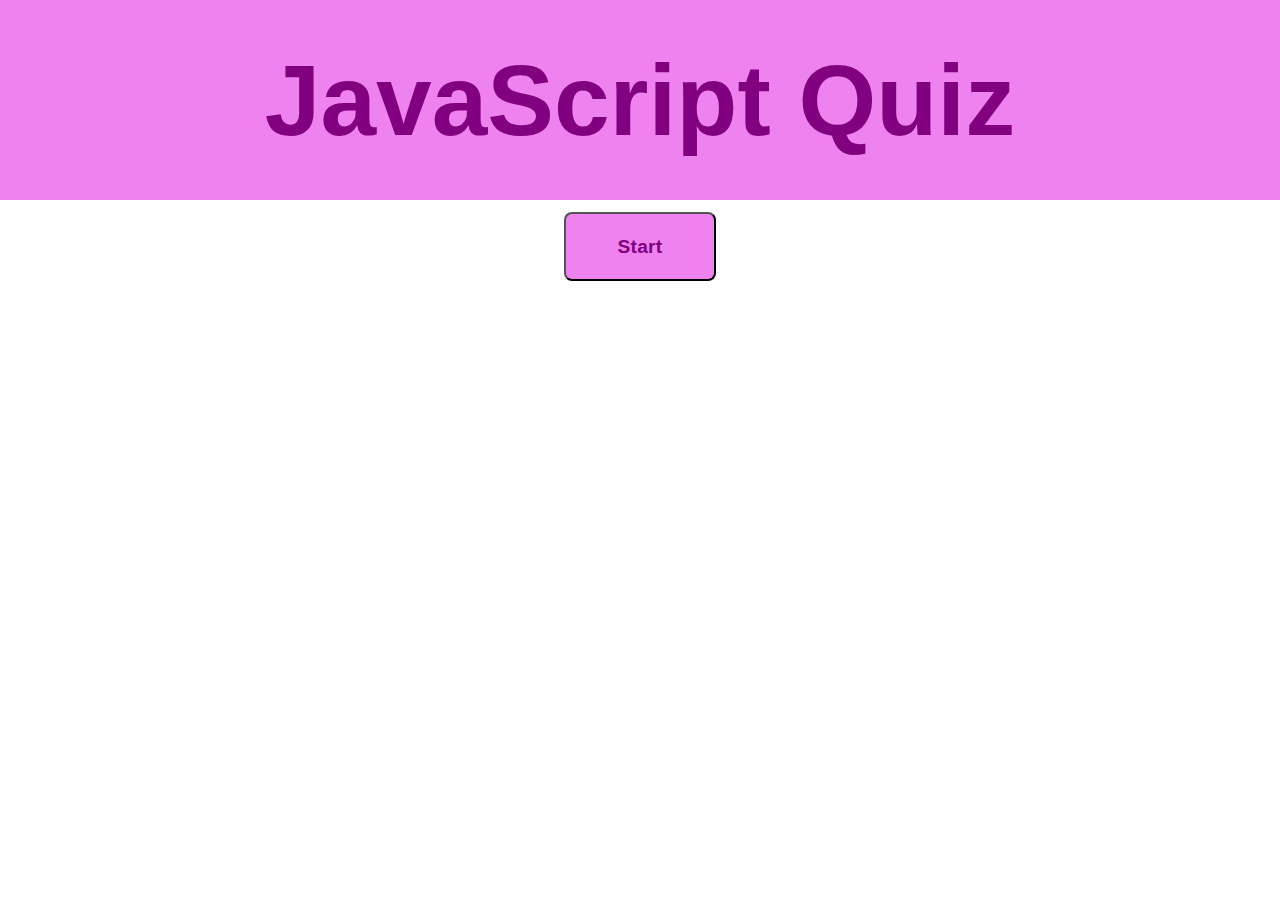
==== index.html @ d5db5548 "added loadQuestion and startQuiz functions to script.js" ====
<!DOCTYPE html>
<html lang="en">
<head>
    <meta charset="UTF-8">
    <meta name="viewport" content="width=device-width, initial-scale=1.0">
    <title>JavaScript Quiz</title>
    <link rel="stylesheet" href="Assets/style.css">
    <link rel="stylesheet" href="Assets/reset.css">
</head>


<body>

    <header class = header>JavaScript Quiz</header>


<button id="startButton">Start</button>

<div class = "question-container" hidden>
    <!-- The title goes here -->
    <div class = "question"></div>
    <div class = "options"></div>
    <!-- <button id="option_0"></button>
    <button id="option_1"></button>
    <button id="option_2"></button>
    <button id="option_3"></button> -->

</div>
<!-- 

<button id='jump' onClick="jumpNext();">Jump</button>
<button id='restart' onClick="startLoop();">Restart</button> -->


<script type="text/javascript" src="./assets/script.js"></script>
</body>
</html>
---- Assets/style.css ----
.header {
    display: flex;
    color: purple;
    font-weight: bolder;
    font-size: 100px;
    justify-content: center;
    width: 100vw;
    background-color: violet;
    height: 200px;
    align-items: center;
}

#startButton {
    background-color: violet;
    border-radius: 8px;
    color: purple;
    font-weight: bolder;
    cursor: pointer;
    font-size: 1.2em;
    letter-spacing: 0.21px;
    line-height: 25px;
    max-width: 255px;
    padding: 20px 52px;
    text-align: center;
    transition-duration: 0.15s;
    transition-property: background-color;
    transition-timing-function: linear;
    margin: 0.6em auto;
    display: block;
}

.question {
    color: blue;
}

.question-container {
    color: orange;
    font-size: 20px;
}

.options {
    color: green;
}
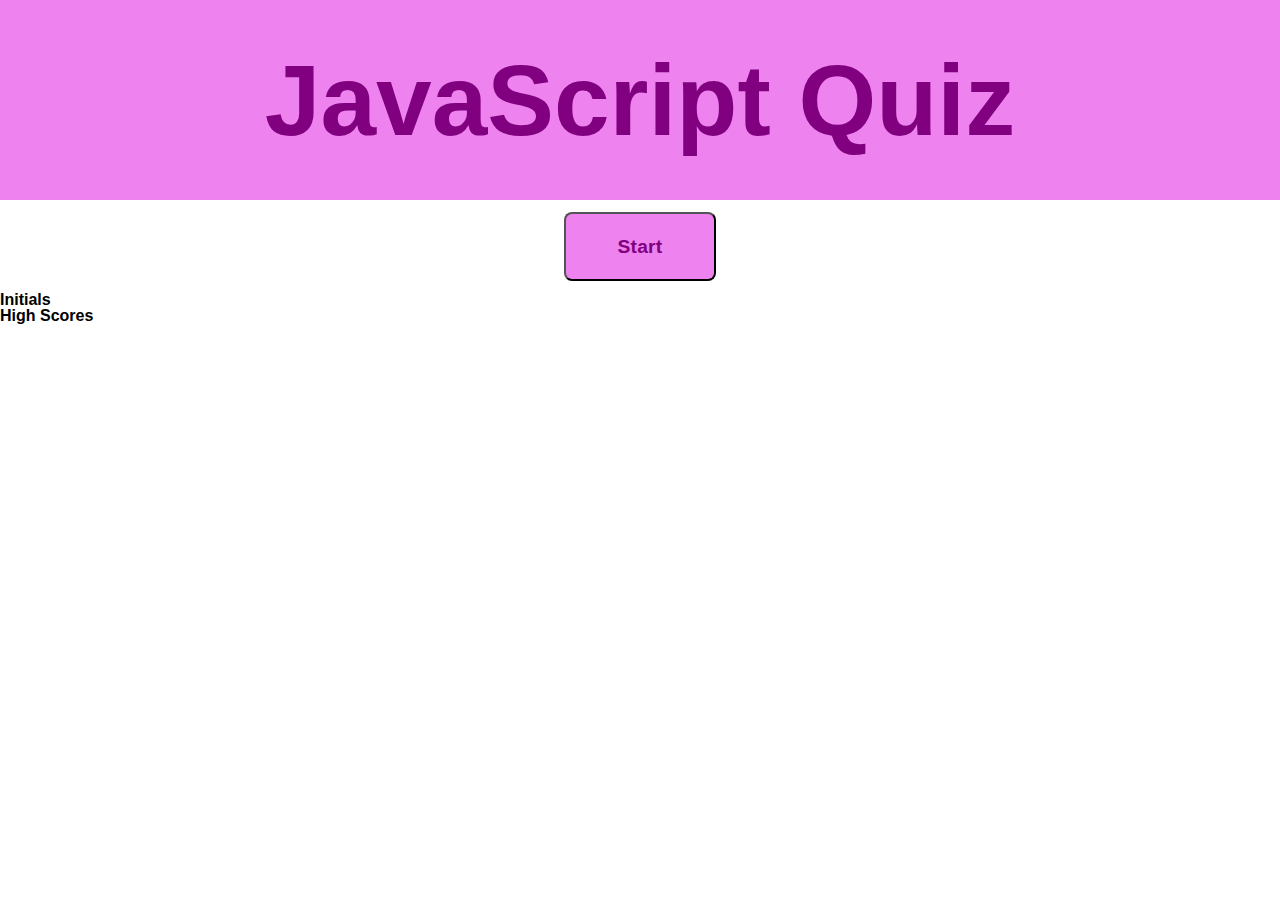
==== commit 8b70bec2: "fixed timer functionality" ====
--- a/index.html
+++ b/index.html
@@ -13,25 +13,28 @@
 
     <header class = header>JavaScript Quiz</header>
 
+    <h3 id = "time" class = "hidden">Timer</h3>
 
-<button id="startButton">Start</button>
+    <button id="startButton">Start</button>
 
-<div class = "question-container" hidden>
+    <div id = "question-container" class = "question-container hidden">Question Container
     <!-- The title goes here -->
-    <div class = "question"></div>
-    <div class = "options"></div>
-    <!-- <button id="option_0"></button>
-    <button id="option_1"></button>
-    <button id="option_2"></button>
-    <button id="option_3"></button> -->
+        <div class = "question"></div>
+        <div class = "options"></div>
+   
+    </div>
 
-</div>
-<!-- 
+    <h4>  
+        <div id = "initials"> Initials
+            <!-- input -->
+        </div>
 
-<button id='jump' onClick="jumpNext();">Jump</button>
-<button id='restart' onClick="startLoop();">Restart</button> -->
+        <div class = "high-scores"> High Scores
 
+        </div>
+    </h4>
 
-<script type="text/javascript" src="./assets/script.js"></script>
+    <script src="./assets/script.js"></script>
 </body>
+
 </html>--- a/Assets/style.css
+++ b/Assets/style.css
@@ -29,15 +29,31 @@
     display: block;
 }
 
+#time {
+    color: black;
+    text-align: center;
+}
+
 .question {
     color: blue;
 }
 
-.question-container {
+#question-container {
     color: orange;
     font-size: 20px;
+    text-align: center;
+
+#initials {
+    
+}
+
 }
 
 .options {
     color: green;
-}+}
+
+.hidden {
+    display: none !important;
+}
+
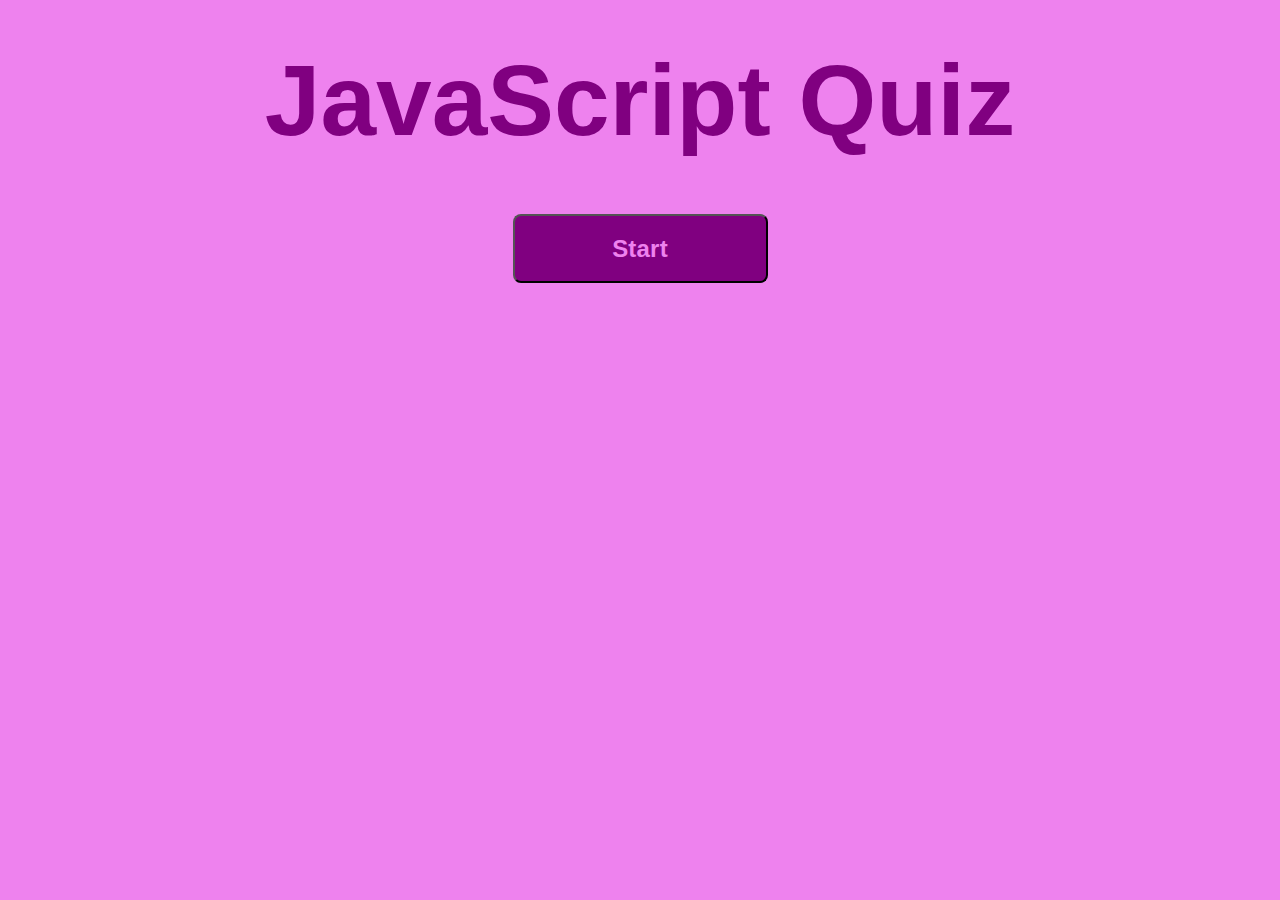
==== commit 36a4fb6c: "added styling and README content" ====
--- a/index.html
+++ b/index.html
@@ -9,15 +9,15 @@
 </head>
 
 
-<body>
+<body id = body-style>
 
     <header class = header>JavaScript Quiz</header>
 
-    <h3 id = "time" class = "hidden">Timer</h3>
+    <h3 id = "time" class = "hidden"></h3>
 
     <button id="startButton">Start</button>
 
-    <div id = "question-container" class = "question-container hidden">Question Container
+    <div id = "question-container" class = "question-container hidden">
     <!-- The title goes here -->
         <div class = "question"></div>
         <div class = "options"></div>
@@ -25,11 +25,11 @@
     </div>
 
     <h4>  
-        <div id = "initials"> Initials
+        <div id = "initials">
             <!-- input -->
         </div>
 
-        <div class = "high-scores"> High Scores
+        <div class = "high-scores">
 
         </div>
     </h4>
--- a/Assets/style.css
+++ b/Assets/style.css
@@ -11,12 +11,12 @@
 }
 
 #startButton {
-    background-color: violet;
+    background-color: purple;
     border-radius: 8px;
-    color: purple;
+    color: violet;
     font-weight: bolder;
     cursor: pointer;
-    font-size: 1.2em;
+    font-size: 1.5em;
     letter-spacing: 0.21px;
     line-height: 25px;
     max-width: 255px;
@@ -30,30 +30,65 @@
 }
 
 #time {
-    color: black;
+    color: purple;
     text-align: center;
+    border-radius: 0%;
+    background-color: violet;
+    font-family: Impact, Haettenschweiler, 'Arial Narrow Bold', sans-serif;
 }
 
 .question {
-    color: blue;
+    color: purple;
+    margin: 12px;
 }
 
 #question-container {
-    color: orange;
-    font-size: 20px;
+    color: purple;
+    font-size: 2rem;
     text-align: center;
-
-#initials {
-    
+    background-color: violet;
+    font-family: cursive;
+    margin: 2rem;
 }
 
+.initials {
+    font-weight: bolder;
+    color: purple;
+    font-size: 1.2em;
+    width: 200px;
+    margin-right: 20px;
+    padding: 10px;
 }
 
+#body-style {
+    background-color: violet;
+}
+
+
+
 .options {
-    color: green;
+    color: purple
 }
 
 .hidden {
     display: none !important;
 }
 
+button {
+    background-color: purple;
+    border-radius: 8px;
+    color: violet;
+    font-weight: bold;
+    cursor: pointer;
+    font-size: .5em;
+    letter-spacing: 0.21px;
+    line-height: 25px;
+    width: 400px;
+    padding: 10px;
+    text-align: center;
+    transition-duration: 0.15s;
+    transition-property: background-color;
+    transition-timing-function: linear;
+    margin: 0.6em auto;
+    display: block;
+}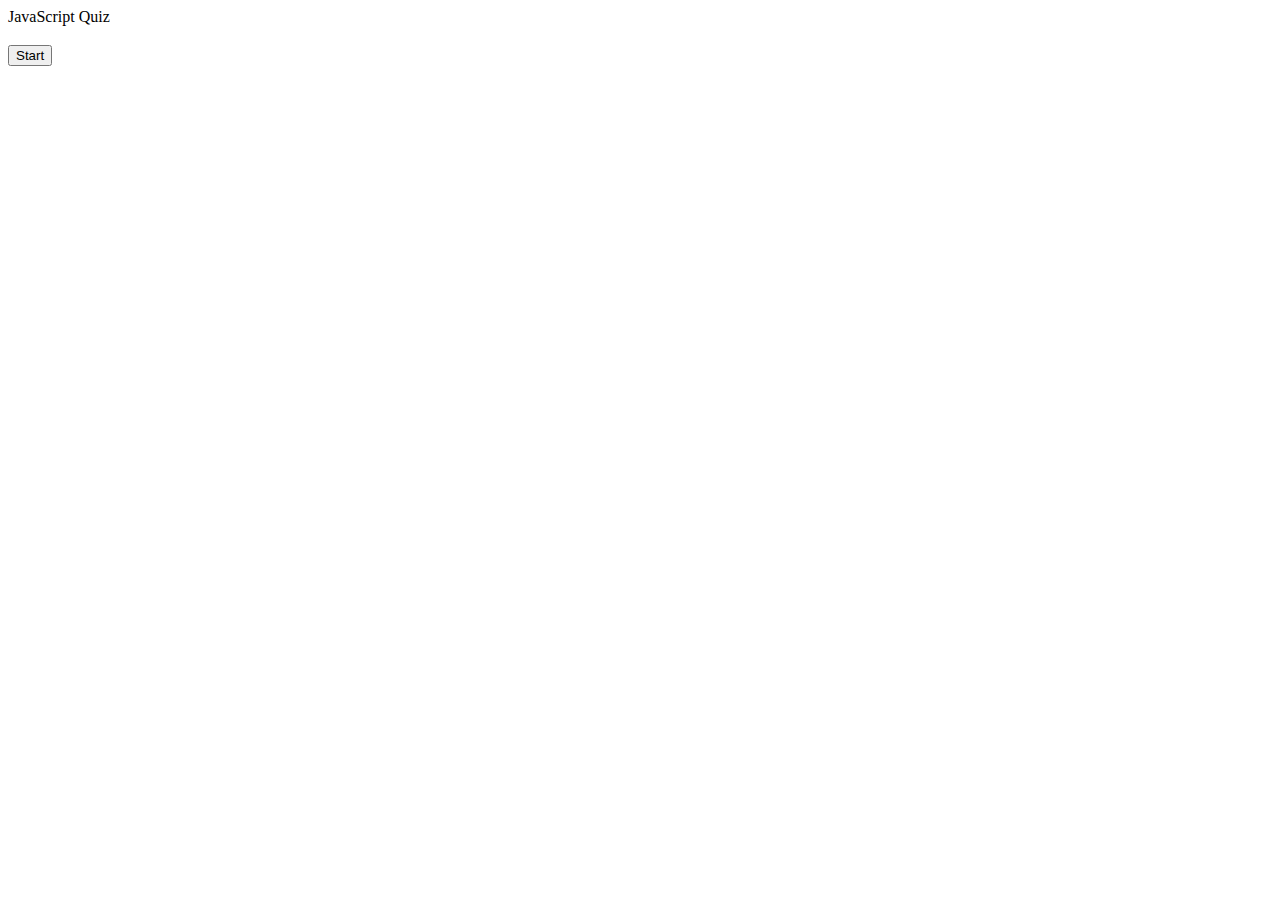
==== commit 7f0d6122: "fixing folders" ====
--- a/index.html
+++ b/index.html
@@ -4,8 +4,7 @@
     <meta charset="UTF-8">
     <meta name="viewport" content="width=device-width, initial-scale=1.0">
     <title>JavaScript Quiz</title>
-    <link rel="stylesheet" href="Assets/style.css">
-    <link rel="stylesheet" href="Assets/reset.css">
+    
 </head>
 
 
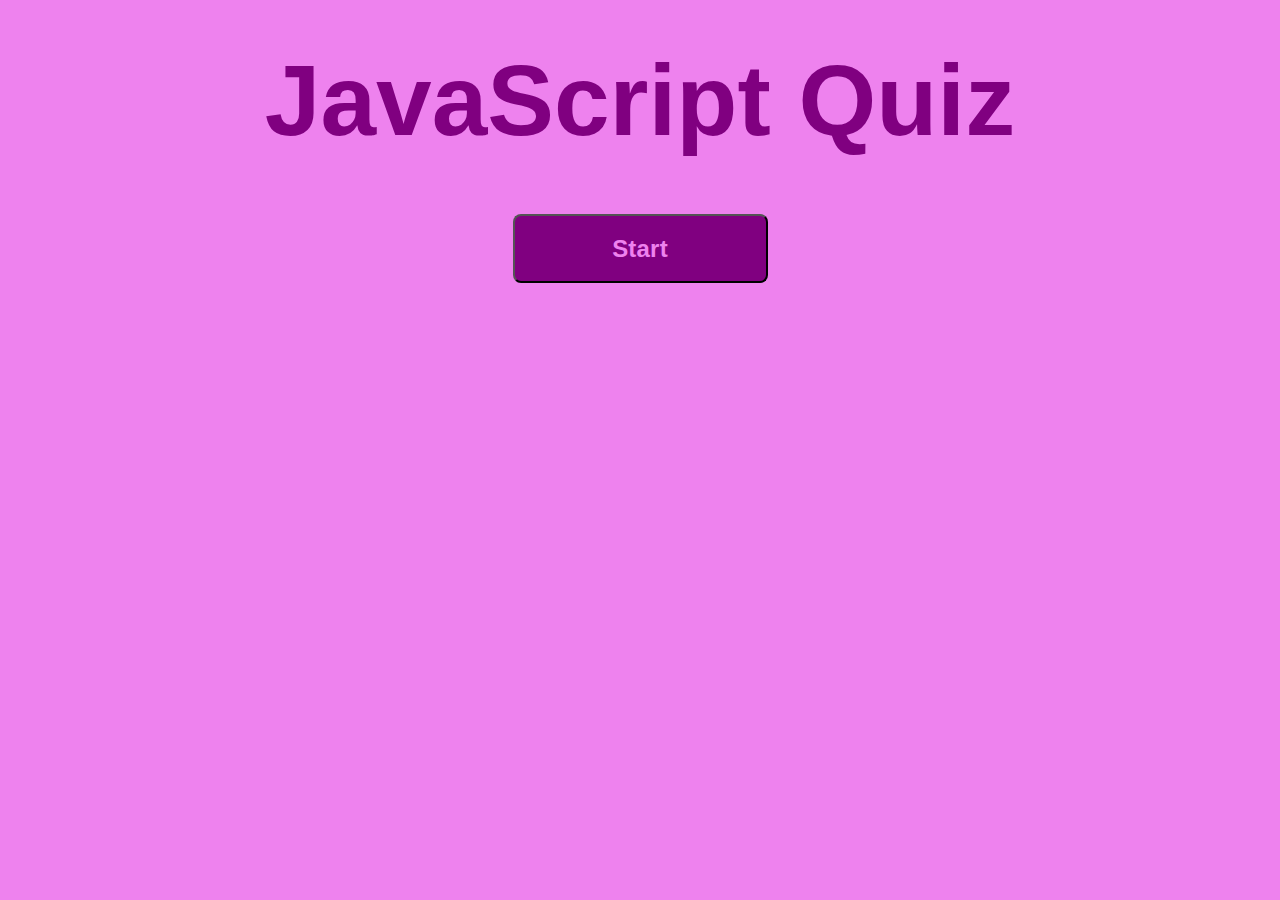
==== commit c01129a9: "fixing folders" ====
--- a/index.html
+++ b/index.html
@@ -4,7 +4,8 @@
     <meta charset="UTF-8">
     <meta name="viewport" content="width=device-width, initial-scale=1.0">
     <title>JavaScript Quiz</title>
-    
+    <link rel="stylesheet" href="./assets/style.css">
+    <link rel="stylesheet" href="./assets/reset.css">
 </head>
 
 
--- a/assets/style.css
+++ b/assets/style.css
@@ -0,0 +1,94 @@
+.header {
+    display: flex;
+    color: purple;
+    font-weight: bolder;
+    font-size: 100px;
+    justify-content: center;
+    width: 100vw;
+    background-color: violet;
+    height: 200px;
+    align-items: center;
+}
+
+#startButton {
+    background-color: purple;
+    border-radius: 8px;
+    color: violet;
+    font-weight: bolder;
+    cursor: pointer;
+    font-size: 1.5em;
+    letter-spacing: 0.21px;
+    line-height: 25px;
+    max-width: 255px;
+    padding: 20px 52px;
+    text-align: center;
+    transition-duration: 0.15s;
+    transition-property: background-color;
+    transition-timing-function: linear;
+    margin: 0.6em auto;
+    display: block;
+}
+
+#time {
+    color: purple;
+    text-align: center;
+    border-radius: 0%;
+    background-color: violet;
+    font-family: Impact, Haettenschweiler, 'Arial Narrow Bold', sans-serif;
+}
+
+.question {
+    color: purple;
+    margin: 12px;
+}
+
+#question-container {
+    color: purple;
+    font-size: 2rem;
+    text-align: center;
+    background-color: violet;
+    font-family: cursive;
+    margin: 2rem;
+}
+
+.initials {
+    font-weight: bolder;
+    color: purple;
+    font-size: 1.2em;
+    width: 200px;
+    margin-right: 20px;
+    padding: 10px;
+}
+
+#body-style {
+    background-color: violet;
+}
+
+
+
+.options {
+    color: purple
+}
+
+.hidden {
+    display: none !important;
+}
+
+button {
+    background-color: purple;
+    border-radius: 8px;
+    color: violet;
+    font-weight: bold;
+    cursor: pointer;
+    font-size: .5em;
+    letter-spacing: 0.21px;
+    line-height: 25px;
+    width: 400px;
+    padding: 10px;
+    text-align: center;
+    transition-duration: 0.15s;
+    transition-property: background-color;
+    transition-timing-function: linear;
+    margin: 0.6em auto;
+    display: block;
+}